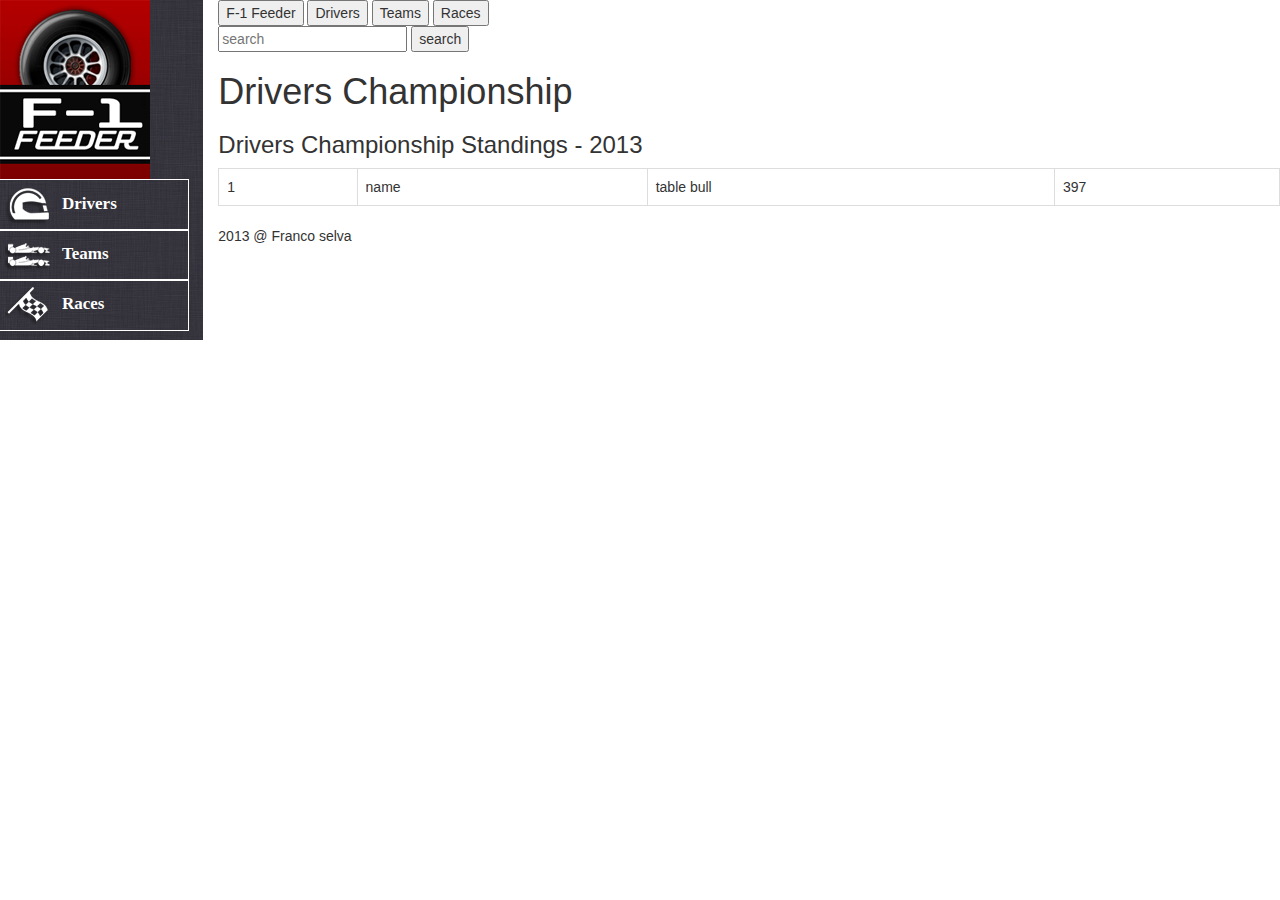
==== index.html @ 0fad53e7 "Adding require files and structure" ====
<!DOCTYPE html>
<html lang="en">
<head>
    <title>Formula-1 2013</title>
    <link rel="stylesheet" type="text/css" href="node_modules/bootstrap/dist/css/bootstrap.min.css"/>
    <link rel="stylesheet" type="text/css" href="styles/style.css"/>
</head>
<body>
   <div class="container-fluid">
       
     <div class="row">
         <div id="menu_bar" class="col-md-2">
             <div id="logo">
                 <img src="img/logos/main-logo-smaller.png" alt="f1-logo-image"/>
             </div>
             <div id="menu">
               <ul id="menulists">
                <li><img src="img/logos/drivers.png" alt="drivericon"/><span>Drivers</span></li>  
                <li><img src="img/logos/teams.png" alt="teamicon"/><span>Teams</span></li>   
                <li><img src="img/logos/races.png" alt="racericon"/><span>Races</span></li>   
               </ul>
             </div>
         </div>
         
         <div id="f1-content" class="col-md-10">
             <div class="top-content-bar">
                 <div id="top-content-leftbar">
                     <button id="feeder-btn">F-1 Feeder</button>
                     <button id="driver-btn">Drivers</button>
                     <button id="teams-btn">Teams</button>
                     <button id="races-btn">Races</button>
                 </div>
                 
                 <div id="top-content-rightbar">
                     <input type="text" id="search" placeholder="search"/>
                     <button>search</button>
                 </div>
                 
             </div>
             <div class="top-content">
                 <h1>Drivers Championship</h1>
                 <table class="table table-bordered table-hover">
                  <thead>
                      <h3>Drivers Championship Standings - 2013</h3>
                  </thead>
                  <tbody>
                      <tr>
                          <td>1</td>
                          <td>name</td>
                          <td>table bull</td>
                          <td>397</td>
                      </tr>
                  </tbody>
                 </table>
                 
                 <div id="footer">
                  <p>2013 @ Franco selva</p>
                 </div>
             </div>
         </div>     
         
    </div>       
   </div>
</body>    
</html>
---- styles/style.css ----
#menu_bar{
    background: url('../img/background/linen-gray.png') no-repeat;
}
#menulists{
    list-style:none;
    padding:0;
}
#menulists li{
    color:#fff;
    font-weight:bold;
    font-family: cursive;
    font-size:17px;
    outline:1px solid #fff;
    cursor: pointer;
}
.container-fluid{
    padding:0;
}
#menulists li img{
    padding:5px;
}
#menulists li span{
    padding:7px;
}
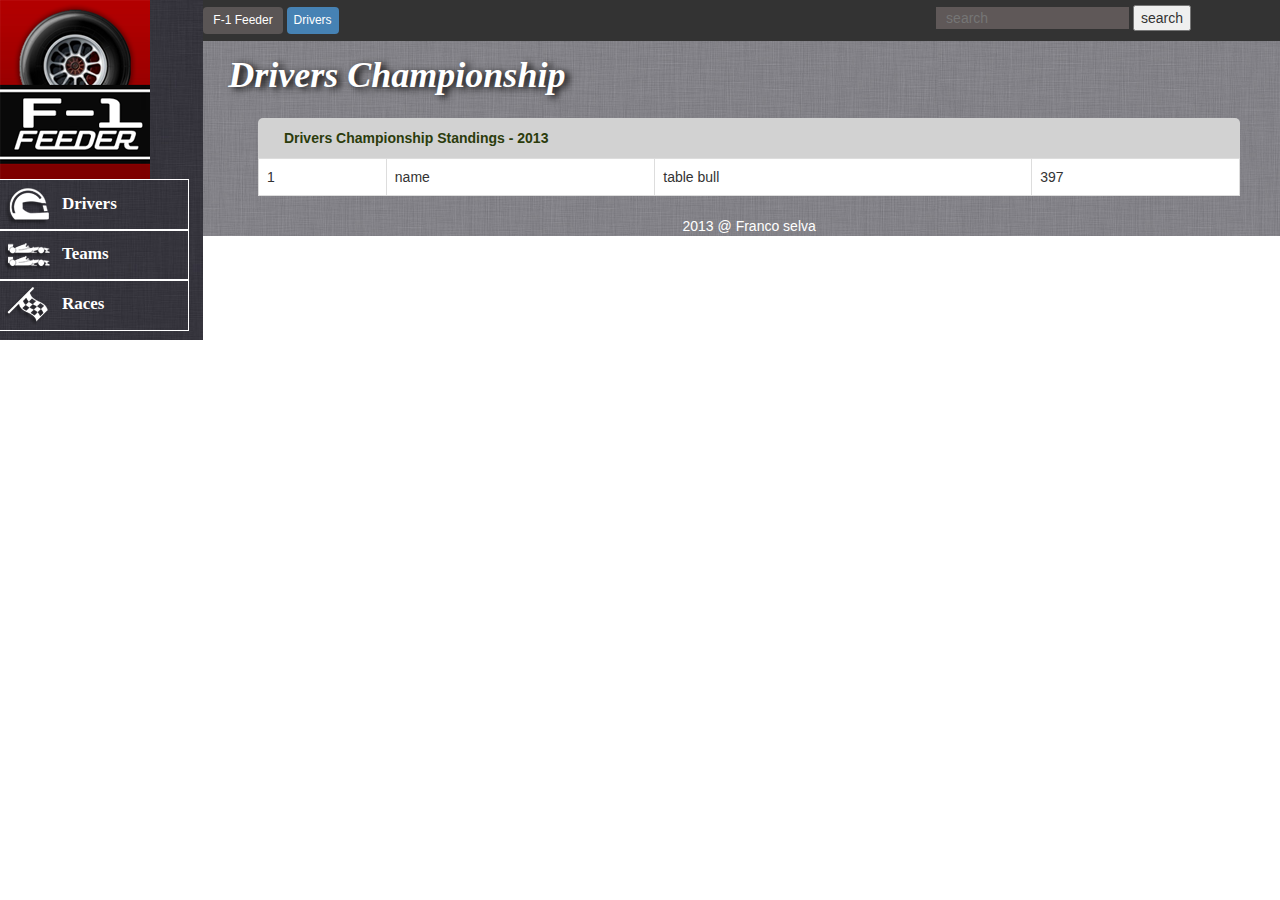
==== commit 66e77aba: "styling" ====
--- a/index.html
+++ b/index.html
@@ -24,14 +24,14 @@
          
          <div id="f1-content" class="col-md-10">
              <div class="top-content-bar">
-                 <div id="top-content-leftbar">
+                 <div id="top-content-leftbar" class="col-md-8">
                      <button id="feeder-btn">F-1 Feeder</button>
                      <button id="driver-btn">Drivers</button>
-                     <button id="teams-btn">Teams</button>
-                     <button id="races-btn">Races</button>
+                     <button id="teams-btn" style="display:none;">Teams</button>
+                     <button id="races-btn" style="display:none;">Races</button>
                  </div>
                  
-                 <div id="top-content-rightbar">
+                 <div id="top-content-rightbar" class="col-md-4">
                      <input type="text" id="search" placeholder="search"/>
                      <button>search</button>
                  </div>
@@ -39,10 +39,8 @@
              </div>
              <div class="top-content">
                  <h1>Drivers Championship</h1>
+                    <p id="tableHeading">Drivers Championship Standings - 2013</p>
                  <table class="table table-bordered table-hover">
-                  <thead>
-                      <h3>Drivers Championship Standings - 2013</h3>
-                  </thead>
                   <tbody>
                       <tr>
                           <td>1</td>
--- a/styles/style.css
+++ b/styles/style.css
@@ -21,4 +21,77 @@
 }
 #menulists li span{
     padding:7px;
+}
+.top-content-bar{
+    overflow: hidden;
+    background:rgba(0,0,0,.8);
+}
+#top-content-leftbar{
+    padding: 7px;
+    padding-left: 0;
+}
+#top-content-rightbar{
+    padding:5px;
+}
+#f1-content{
+    padding: 0px;
+}
+#feeder-btn{
+    border: none;
+    color: #fff;
+    font-size: 12px;
+    background: #5a5555;
+    border-radius: 4px;
+    padding: 5px 10px;
+}
+#driver-btn{
+    background: steelblue;
+    border: none;
+    color: #fff;
+    font-size: 12px;
+    padding: 5px 7px;
+    border-radius: 4px;
+}
+#search{
+    padding-left: 10px;
+    background: #5f5858;
+    border: none;
+}
+.top-content{
+    background:url('../img/background/linen-lighter.png');
+}
+.top-content h1{
+    margin:0;
+    padding:15px 0px 0px 25px;
+    font-style: italic;
+    font-family: cursive;
+    color: #fff;
+    text-shadow: 4px 2px 7px #000;
+    font-weight: bold;
+}
+#tableHeading{
+    background: #d2d2d2;
+    padding: 10px 0px 10px 26px;
+    font-weight: bold;
+    color: #2b3c0c;
+    border-top-left-radius:5px;
+    border-top-right-radius:5px;
+    margin-bottom: 0px !important;
+}
+#tableHeading th{
+    border:none;
+}
+table,#tableHeading{
+    width:90% !important;
+    margin:2% 5%;
+}
+table{
+    margin-top:0;
+}
+table tr{
+    background:#fff;
+}
+#footer{
+    color:#fff;
+    text-align:center;
 }